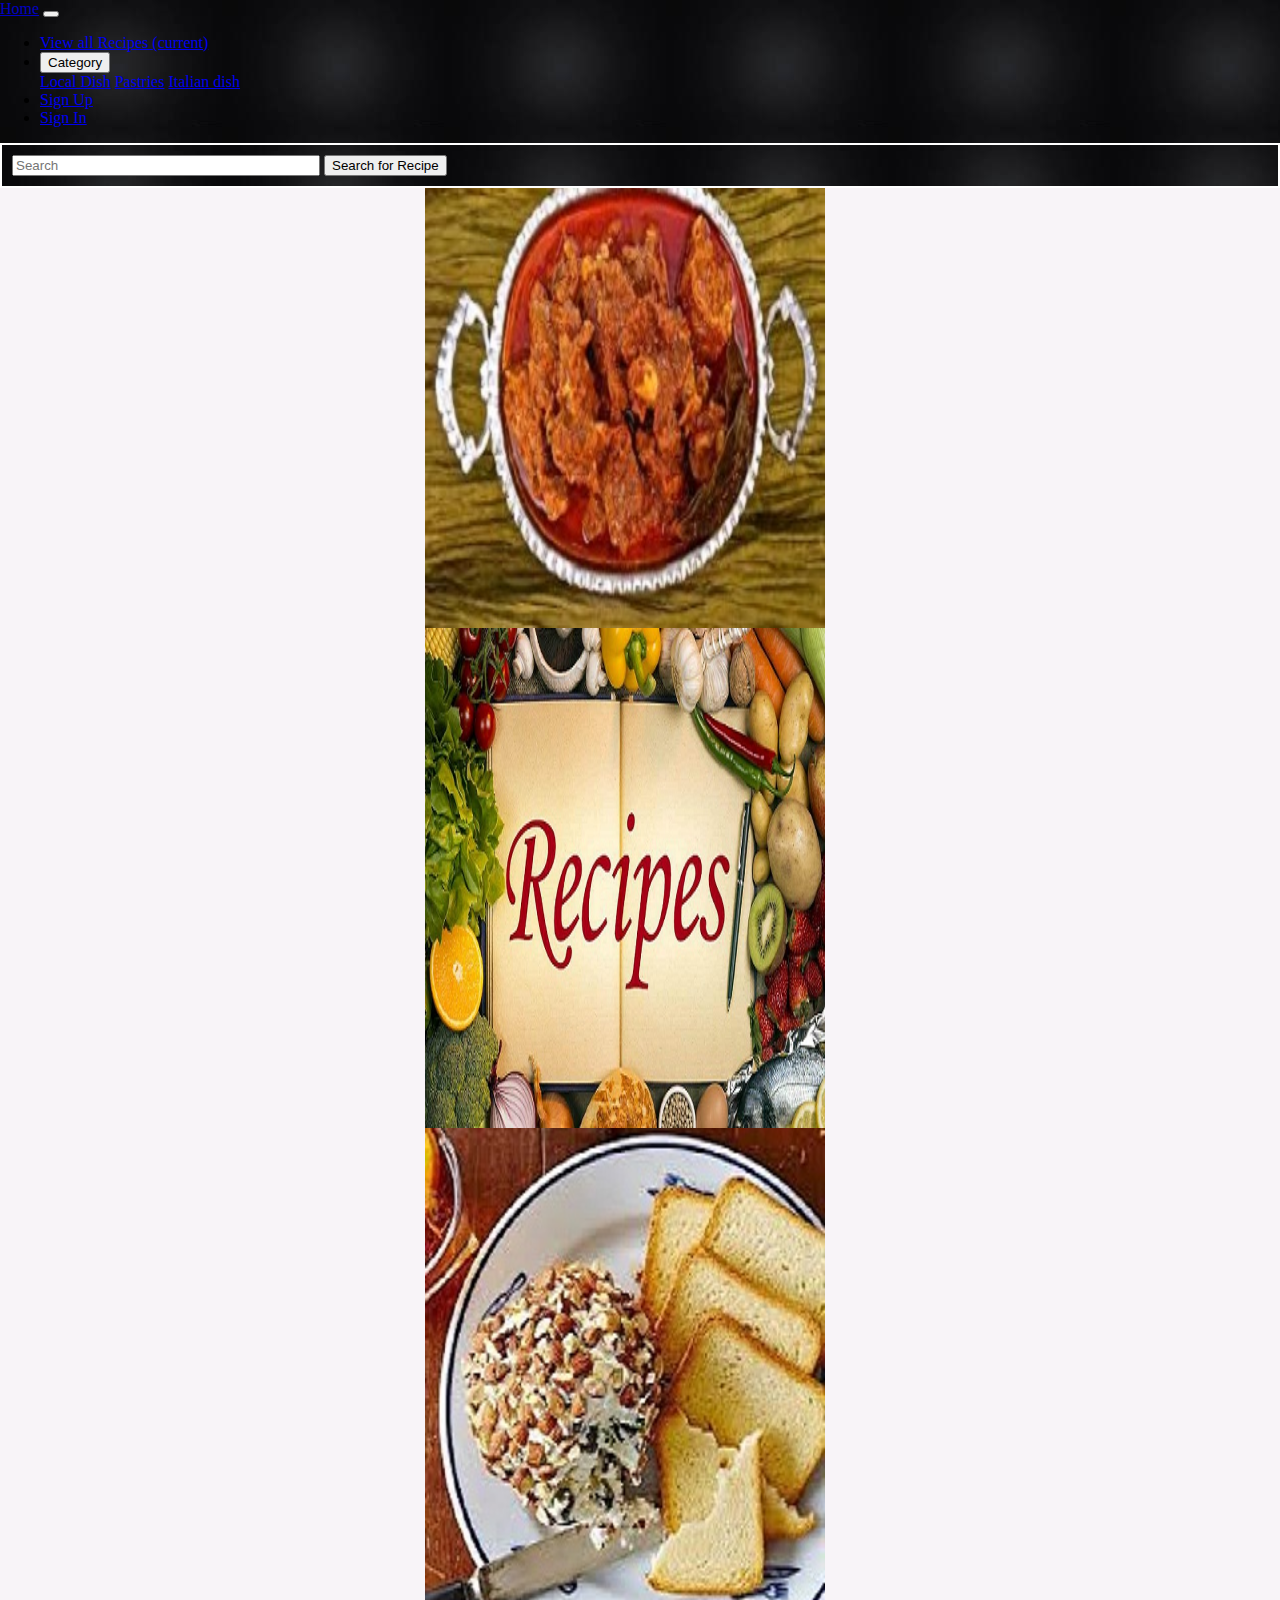
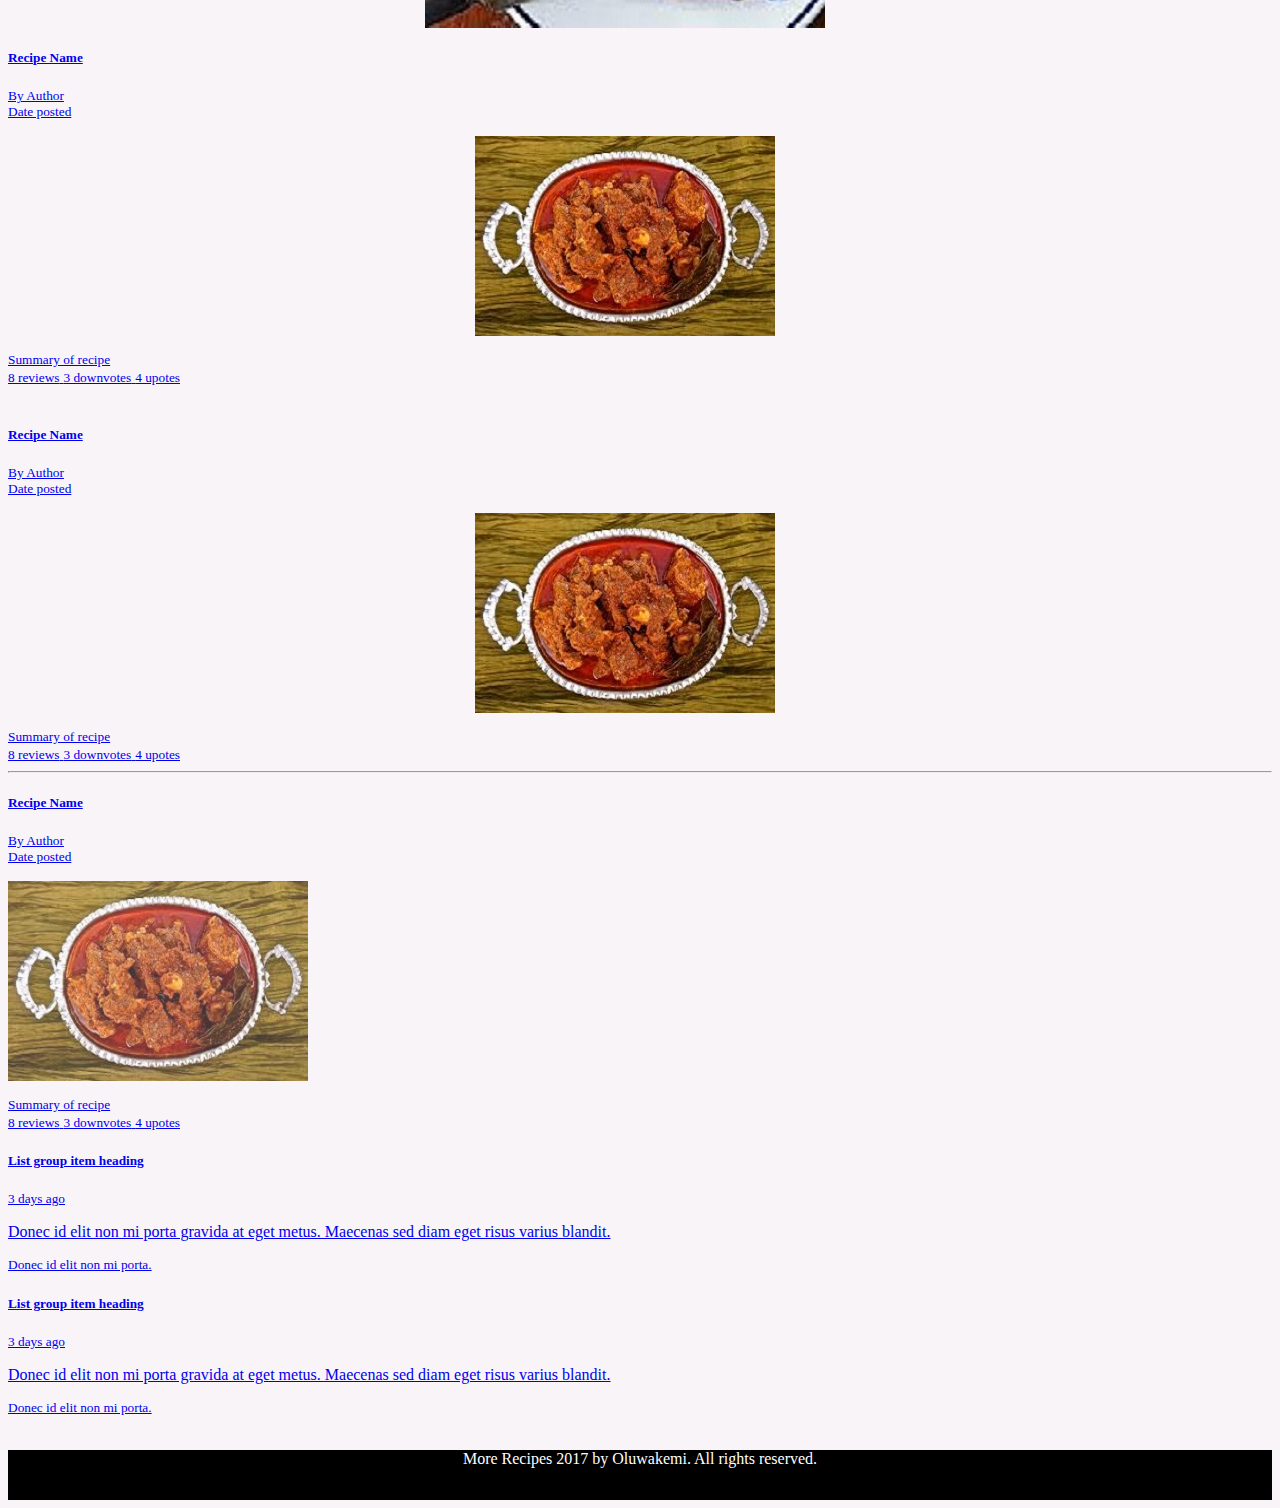
==== template/index.html @ 155be3c9 "update static files" ====
<!DOCTYPE html PUBLIC "-//W3C//DTD XHTML 1.0 Transitional//EN" "http://www.w3.org/TR/xhtml1/DTD/xhtml1-transitional.dtd">
<html xmlns="http://www.w3.org/1999/xhtml">
<head>
    <meta http-equiv="Content-Type" content="text/html; charset=iso-8859-1" />
    <meta name="viewport" content="width=device-width", initial-scale="1.0", shrink-to-fit="no">
    <!-- Bootstrap -->
    <link rel="stylesheet" href="https://maxcdn.bootstrapcdn.com/bootstrap/4.0.0-beta/css/bootstrap.min.css" integrity="sha384-/Y6pD6FV/Vv2HJnA6t+vslU6fwYXjCFtcEpHbNJ0lyAFsXTsjBbfaDjzALeQsN6M" crossorigin="anonymous">

        <link rel="stylesheet" type="text/css" href="css/css/default.css" />
        <link rel="stylesheet" type="text/css" href="css/css/component.css" />
        <script src="js/modernizr.custom.js"></script>


    <link rel="stylesheet" type="text/css" href="styles.css">
<!-- HTML5 Shim and Respond.js IE8 support of HTML5 elements and media queries -->
<!-- WARNING: Respond.js doesn't work if you view the page via file:// -->
<!--[if lt IE 9]>
    <script src="https://oss.maxcdn.com/libs/html5shiv/3.7.0/html5shiv.js"></script>
    <script src="https://oss.maxcdn.com/libs/respond.js/1.3.0/respond.min.js"></script>
<![endif]-->
    <title>More Recipes</title>

    
</head>

<body>
    <nav class="navbar navbar-expand-lg navbar-dark bg-dark">
          <!-- Navbar content -->
          <a class="navbar-brand" href="index.html">Home</a>
          <button class="navbar-toggler" type="button" data-toggle="collapse" data-target="#navbarSupportedContent" aria-controls="navbarSupportedContent" aria-expanded="false" aria-label="Toggle navigation">
            <span class="navbar-toggler-icon"></span>
          </button>

          <div class="collapse navbar-collapse" id="navbarSupportedContent">
            <ul class="navbar-nav mr-auto">
              <li class="nav-item active">
                <a class="nav-link" href="#">View all Recipes <span class="sr-only">(current)</span></a>
              </li>
              <li class="nav-item active">
                <div class="dropdown">
                  <button class="btn btn-secondary btn-sm dropdown-toggle" type="button" id="dropdownMenuButton" data-toggle="dropdown" aria-haspopup="true" aria-expanded="false">
                    Category
                  </button>
                  <div class="dropdown-menu" aria-labelledby="dropdownMenuButton">
                    <a class="dropdown-item" href="#">Local Dish</a>
                    <a class="dropdown-item" href="#">Pastries</a>
                    <a class="dropdown-item" href="#">Italian dish</a>
                  </div>
                </div>
              </li>

              <li class="nav-item">
                <a class="nav-link" href="signup.html">Sign Up</a>
              </li>
              <li class="nav-item">
                <a class="nav-link" href="signIn.html">Sign In</a>
              </li>
            </ul>
            <form class="form-inline my-2 my-lg-0">
              <input class="form-control mr-sm-2" type="text" placeholder="Search" aria-label="Search">
              <button class="btn btn-outline-success my-2 my-sm-0" type="submit">Search for Recipe</button>
            </form>
            
          </div>
    </nav>
    <div class ="topper">
        <div class="row">
            <div class="col-md-8" align="center">

                <div id="carouselExampleSlidesOnly" class="carousel slide" data-ride="carousel">
                    <div class="carousel-inner">
                        <div class="carousel-item active">
                          <img class="d-block w-50" src="images/thirdimage.jpg" alt="first slide">
                        </div>
                        <div class="carousel-item">
                          <img class="d-block w-50" src="images/bgimage.jpg" alt="Second slide">
                        </div>
                        <div class="carousel-item">
                          <img class="d-block w-50" src="images/images.jpg" alt="thirdimage">
                        </div>
                    </div>
                </div>
            </div>
            <div class="col-md-4">
                           <div class="list-group">
                              <a href="#" class="list-group-item list-group-item-action flex-column align-items-start">
                                <div class="d-flex w-100 justify-content-between">
                                  <div><h5 class="mb-1">Recipe Name<br></h5><small id="author">By Author</small></div>
                                  <small id="dateposted">Date posted</small>
                                </div>
                                <p class="mb-1"><img class = "img-responsive imgcent" src="images/thirdimage.jpg"></p>
                                <small>Summary of recipe</small> 
                                <div>
                                    <small id = reviewno> 8 reviews</small> <small id="dvno">3 downvotes</small> <small id="upvno"> 4 upotes</small>
                                </div>
                              </a>
                            </div>
                            &nbsp;
                            &nbsp;
                            <div class="list-group">
                              <a href="#" class="list-group-item list-group-item-action flex-column align-items-start">
                                <div class="d-flex w-100 justify-content-between">
                                  <div><h5 class="mb-1">Recipe Name<br></h5><small id="author">By Author</small></div>
                                  <small id="dateposted">Date posted</small>
                                </div>
                                <p class="mb-1"><img class = "img-responsive imgcent" src="images/thirdimage.jpg"></p>
                                <small>Summary of recipe</small> 
                                <div>
                                    <small id = reviewno> 8 reviews</small> <small id="dvno">3 downvotes</small> <small id="upvno"> 4 upotes</small>
                                </div>
                              </a>
                            </div>
            </div>
        </div>
    </div>
            
    <hr>
    <div class="container">

        <div class="row">
            <div class="col-md-4">
               <div class="list-group">
                  <a href="#" class="list-group-item list-group-item-action flex-column align-items-start">
                    <div class="d-flex w-100 justify-content-between">
                      <div><h5 class="mb-1">Recipe Name<br></h5><small id="author">By Author</small></div>
                      <small id="dateposted">Date posted</small>
                    </div>
                    <p class="mb-1"><img class = "img-responsive" src="images/thirdimage.jpg"></p>
                    <small>Summary of recipe</small> 
                    <div>
                        <small id = reviewno> 8 reviews</small> <small id="dvno">3 downvotes</small> <small id="upvno"> 4 upotes</small>
                    </div>
                  </a>
                </div>
            </div>
            <div class="col-md-4">
                <div class="list-group">
                  <a href="#" class="list-group-item list-group-item-action flex-column align-items-start">
                    <div class="d-flex w-100 justify-content-between">
                      <h5 class="mb-1">List group item heading</h5>
                      <small>3 days ago</small>
                    </div>
                    <p class="mb-1">Donec id elit non mi porta gravida at eget metus. Maecenas sed diam eget risus varius blandit.</p>
                    <small>Donec id elit non mi porta.</small>
                  </a>  
                </div> 
            </div>
            <div class="col-md-4">
                <div class="list-group">
                  <a href="#" class="list-group-item list-group-item-action flex-column align-items-start">
                    <div class="d-flex w-100 justify-content-between">
                      <h5 class="mb-1">List group item heading</h5>
                      <small>3 days ago</small>
                    </div>
                    <p class="mb-1">Donec id elit non mi porta gravida at eget metus. Maecenas sed diam eget risus varius blandit.</p>
                    <small>Donec id elit non mi porta.</small> 
                    </a>
                </div>
            </div>
        </div>
    </div>
        &nbsp;
    <div id="footer">
        <center>
            <p> More Recipes 2017 by Oluwakemi. All rights reserved.</p>
        </center>
    </div>
    <script src="https://code.jquery.com/jquery-3.2.1.slim.min.js" integrity="sha384-KJ3o2DKtIkvYIK3UENzmM7KCkRr/rE9/Qpg6aAZGJwFDMVNA/GpGFF93hXpG5KkN" crossorigin="anonymous"></script>
    <script src="https://cdnjs.cloudflare.com/ajax/libs/popper.js/1.11.0/umd/popper.min.js" integrity="sha384-b/U6ypiBEHpOf/4+1nzFpr53nxSS+GLCkfwBdFNTxtclqqenISfwAzpKaMNFNmj4" crossorigin="anonymous"></script>
    <script src="https://maxcdn.bootstrapcdn.com/bootstrap/4.0.0-beta/js/bootstrap.min.js" integrity="sha384-h0AbiXch4ZDo7tp9hKZ4TsHbi047NrKGLO3SEJAg45jXxnGIfYzk4Si90RDIqNm1" crossorigin="anonymous"></script>

</body>
</html>
---- template/styles.css ----
body{
	background-color: #f8f4f8;
}

div.addrecipe{
  width: 700px;
  margin: 0 auto;
  background-color:#f2f2f2;
  padding: 0 20px 20px 20px;
  border: 1px solid black;

}
.navbar.navbar-expand-lg.navbar-dark.bg-dark{
	position: fixed;
	top: 0;
	left: 0;
	width: 100%;
	z-index: 1;
	background-image:url('images/blackbg.jpg');
}
body.viewRecipe{
  width: 700px;
  margin: 0 auto;
  background-color:#f2f2f2;
  padding-top: 120px;
  border: 1px solid black;

}
.img-responsive.imgcent{
	display: block;
	margin-left: auto;
	margin-right: auto;
}
img.mainImage{
	display: block;
	margin-right: auto; 
	margin-left: auto;
}
#signNames{
	color:white;
}
table.signs{
	width: 300px;
	margin-right: auto;
	margin-left: auto;
	text-align: center;
}
.signs td a:hover {
	color: red;
}
.container img, a:hover {
	opacity: 0.8;
}


.addRecipe.addnew{
	border : 2px solid #fff;
  	padding : 10px;
  	background-color: transparent;
  	display: block;
  	margin: 0 auto;	
}
form{
  border : 2px solid #fff;
  padding : 10px;
  background-color: #ffffb3;
  display: block;
  margin: 0 auto;
}
form.container{
	width: 300px;
}
form.signup{
	width: 700px;
}

input.suby{
	margin:0 auto;
	align-content: center;
}

.btnpry{
	padding-top: 10px;
}

#footer{
	background-color:black;
	height:50px; width:100%; 
	text-align:center;
	padding-top: 0;
	color:white;
	position: bottom;
	
}
.viewRecipe{
	padding-top: 80px;
	padding-left: 30px;
	padding-right: 30px;
}
#profilename{
	color: white;
}
#carouselExampleSlidesOnly{
	width: 1000px;
}
.recdetail{
	width: 500px;
	background-color: #f2f2f2;
}

.form-inline.my-2.my-lg-0{
	margin-right: 0;
	background-color: transparent;
}
.form-control.mr-sm-2{
	width: 300px;
}
.topper.col-md-6{
	align-content: right;
}
.topper{
	padding-top: 120px;
	padding-right: 30px;
}

.method{
	padding-left: 20px;
	border: 2px solid;
}
#ingredients{
	padding-left: 20px;
	border: 2px solid;
}
.reviews{
	padding-left: 20px;
	border: 2px solid;
}
#imageRecipe{
	padding-left: 20px;
	border: 2px solid;
}
.d-block{
	width: 400px;
	height: 500px;
	margin: 0, auto;
}
.row.col-md-8{
	margin-right: auto;
	margin-left: auto;
}
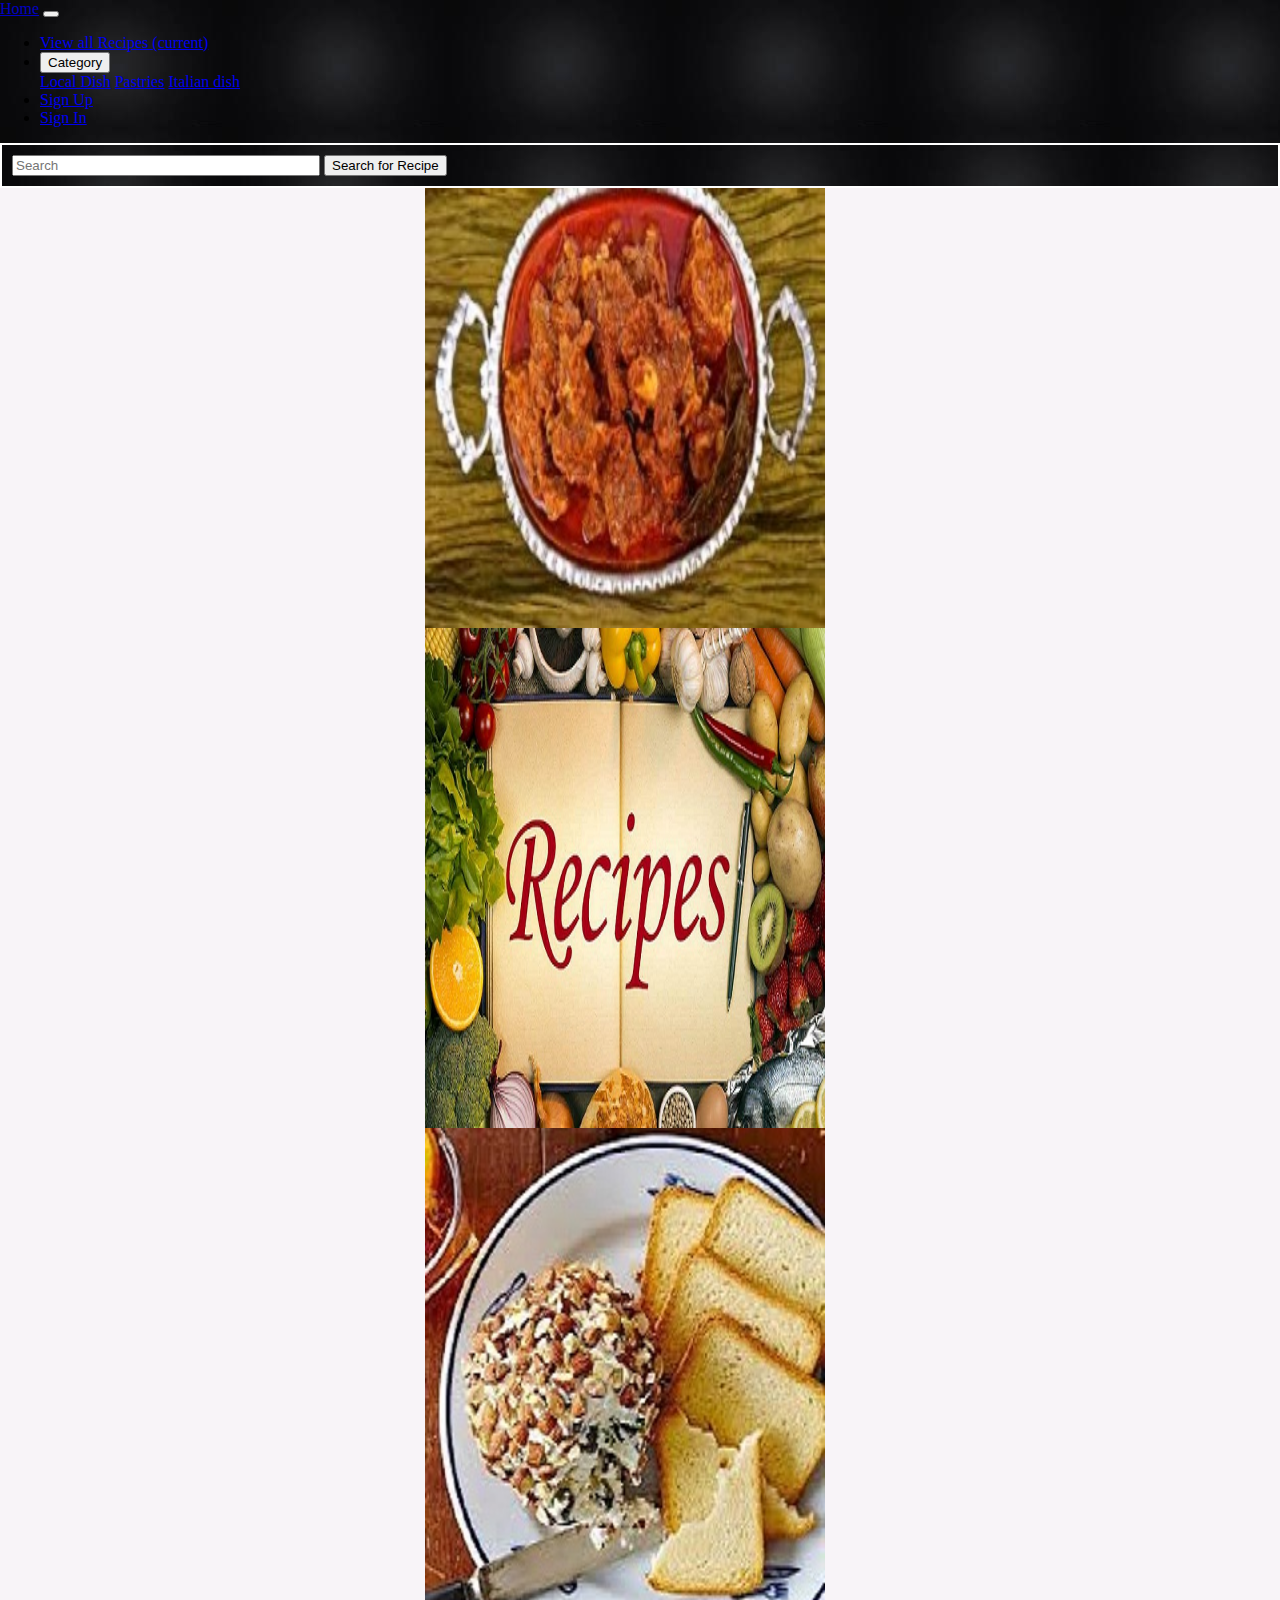
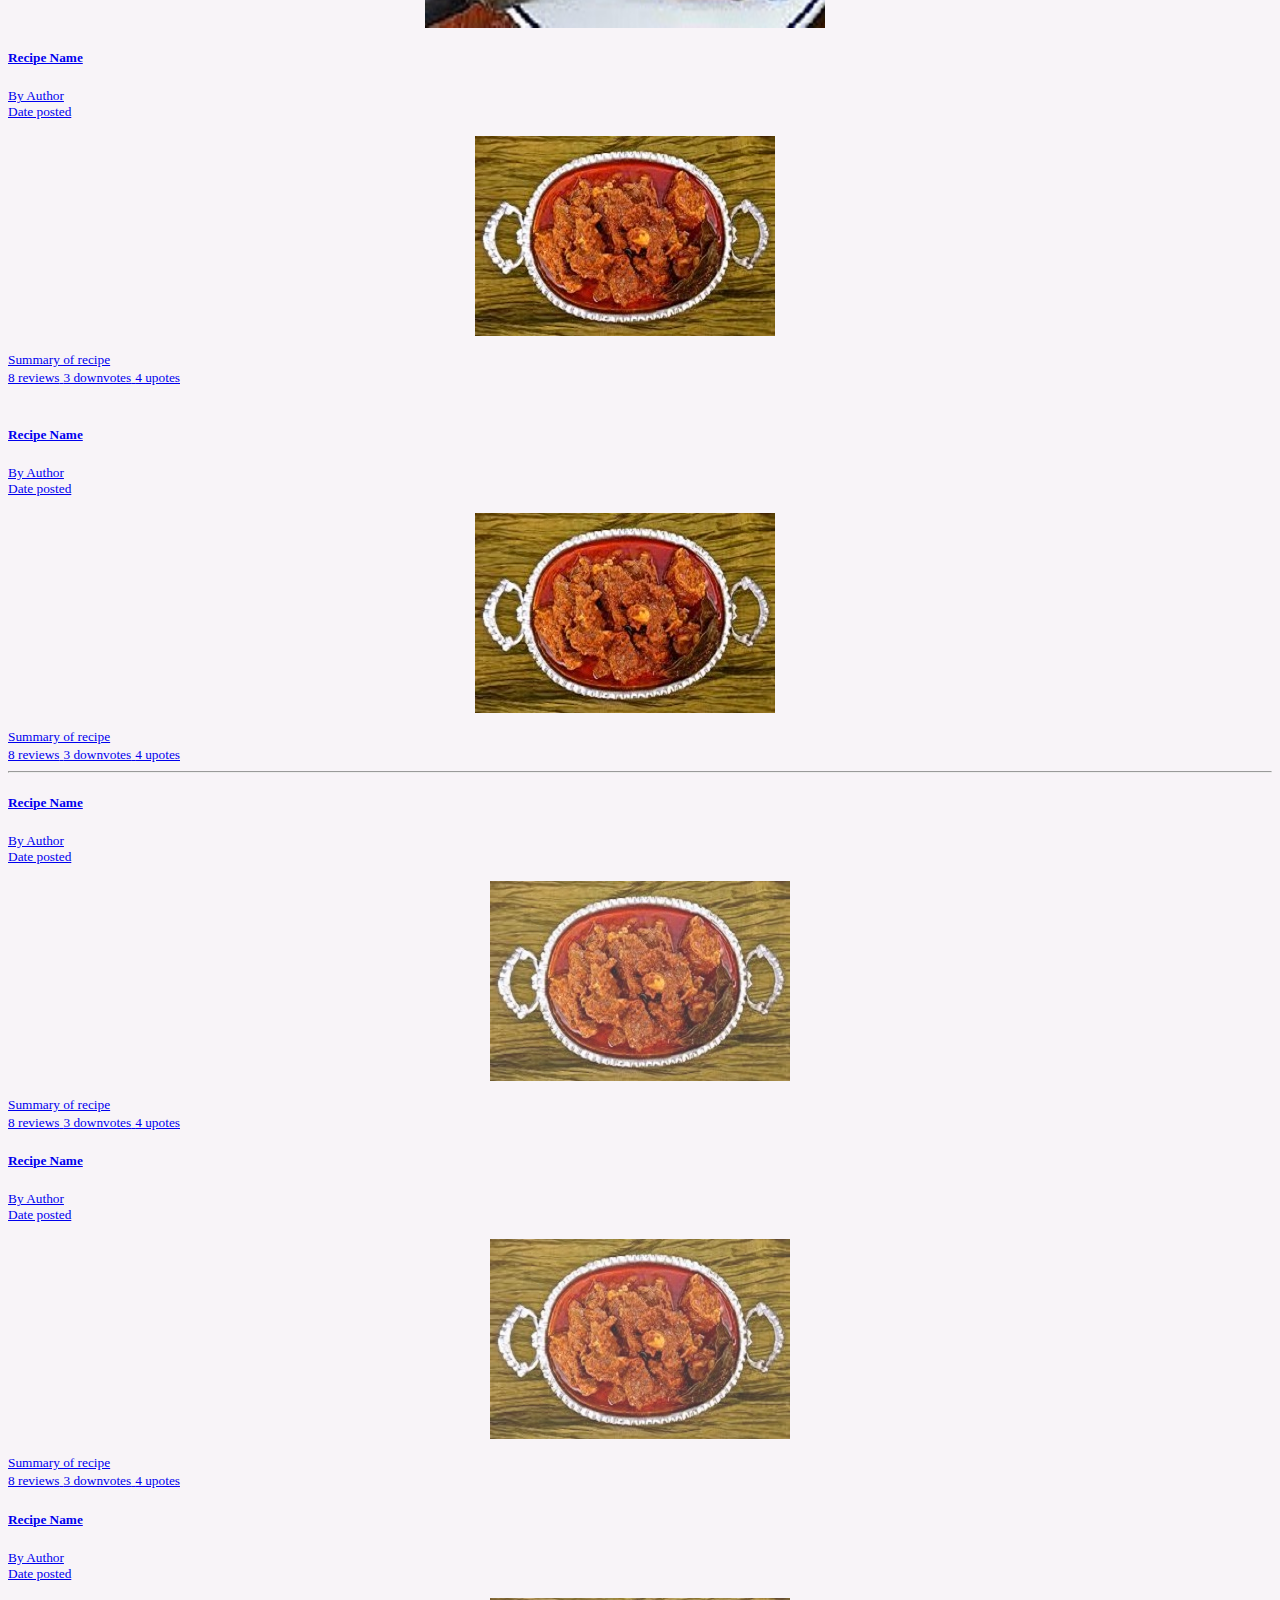
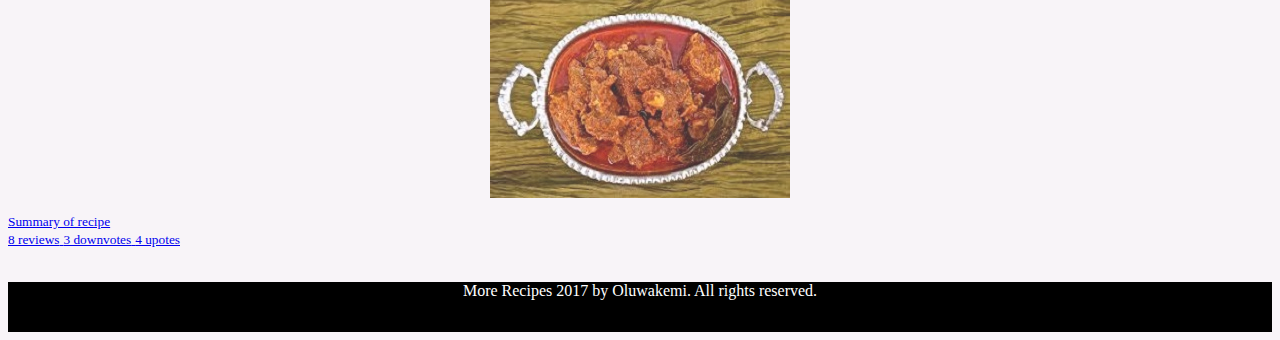
==== commit 94e10bfb: "Merge pull request #3 from kemifasae/gh-pages" ====
--- a/template/index.html
+++ b/template/index.html
@@ -34,7 +34,7 @@
           <div class="collapse navbar-collapse" id="navbarSupportedContent">
             <ul class="navbar-nav mr-auto">
               <li class="nav-item active">
-                <a class="nav-link" href="#">View all Recipes <span class="sr-only">(current)</span></a>
+                <a class="nav-link" href="recipecatalog.html">View all Recipes <span class="sr-only">(current)</span></a>
               </li>
               <li class="nav-item active">
                 <div class="dropdown">
@@ -83,7 +83,7 @@
             </div>
             <div class="col-md-4">
                            <div class="list-group">
-                              <a href="#" class="list-group-item list-group-item-action flex-column align-items-start">
+                              <a href="recipeDetail.html" class="list-group-item list-group-item-action flex-column align-items-start">
                                 <div class="d-flex w-100 justify-content-between">
                                   <div><h5 class="mb-1">Recipe Name<br></h5><small id="author">By Author</small></div>
                                   <small id="dateposted">Date posted</small>
@@ -98,7 +98,7 @@
                             &nbsp;
                             &nbsp;
                             <div class="list-group">
-                              <a href="#" class="list-group-item list-group-item-action flex-column align-items-start">
+                              <a href="recipeDetail.html" class="list-group-item list-group-item-action flex-column align-items-start">
                                 <div class="d-flex w-100 justify-content-between">
                                   <div><h5 class="mb-1">Recipe Name<br></h5><small id="author">By Author</small></div>
                                   <small id="dateposted">Date posted</small>
@@ -120,41 +120,47 @@
         <div class="row">
             <div class="col-md-4">
                <div class="list-group">
-                  <a href="#" class="list-group-item list-group-item-action flex-column align-items-start">
-                    <div class="d-flex w-100 justify-content-between">
-                      <div><h5 class="mb-1">Recipe Name<br></h5><small id="author">By Author</small></div>
-                      <small id="dateposted">Date posted</small>
-                    </div>
-                    <p class="mb-1"><img class = "img-responsive" src="images/thirdimage.jpg"></p>
-                    <small>Summary of recipe</small> 
-                    <div>
-                        <small id = reviewno> 8 reviews</small> <small id="dvno">3 downvotes</small> <small id="upvno"> 4 upotes</small>
-                    </div>
-                  </a>
+                  <a href="recipeDetail.html" class="list-group-item list-group-item-action flex-column align-items-start">
+                         <div class="d-flex w-100 justify-content-between">
+                             <div><h5 class="mb-1">Recipe Name<br></h5><small id="author">By Author</small></div>
+                                <small id="dateposted">Date posted</small>
+                             </div>
+                             <p class="mb-1"><img class = "img-responsive imgcent" src="images/thirdimage.jpg"></p>
+                             <small>Summary of recipe</small> 
+                             <div>
+                                 <small id = reviewno> 8 reviews</small> <small id="dvno">3 downvotes</small> <small id="upvno"> 4 upotes</small>
+                             </div>
+                     </a>
                 </div>
             </div>
             <div class="col-md-4">
                 <div class="list-group">
-                  <a href="#" class="list-group-item list-group-item-action flex-column align-items-start">
-                    <div class="d-flex w-100 justify-content-between">
-                      <h5 class="mb-1">List group item heading</h5>
-                      <small>3 days ago</small>
-                    </div>
-                    <p class="mb-1">Donec id elit non mi porta gravida at eget metus. Maecenas sed diam eget risus varius blandit.</p>
-                    <small>Donec id elit non mi porta.</small>
-                  </a>  
+                  <a href="recipeDetail.html" class="list-group-item list-group-item-action flex-column align-items-start">
+                                <div class="d-flex w-100 justify-content-between">
+                                  <div><h5 class="mb-1">Recipe Name<br></h5><small id="author">By Author</small></div>
+                                  <small id="dateposted">Date posted</small>
+                                </div>
+                                <p class="mb-1"><img class = "img-responsive imgcent" src="images/thirdimage.jpg"></p>
+                                <small>Summary of recipe</small> 
+                                <div>
+                                    <small id = reviewno> 8 reviews</small> <small id="dvno">3 downvotes</small> <small id="upvno"> 4 upotes</small>
+                                </div>
+                              </a>
                 </div> 
             </div>
             <div class="col-md-4">
                 <div class="list-group">
-                  <a href="#" class="list-group-item list-group-item-action flex-column align-items-start">
-                    <div class="d-flex w-100 justify-content-between">
-                      <h5 class="mb-1">List group item heading</h5>
-                      <small>3 days ago</small>
-                    </div>
-                    <p class="mb-1">Donec id elit non mi porta gravida at eget metus. Maecenas sed diam eget risus varius blandit.</p>
-                    <small>Donec id elit non mi porta.</small> 
-                    </a>
+                  <a href="recipeDetail.html" class="list-group-item list-group-item-action flex-column align-items-start">
+                      <div class="d-flex w-100 justify-content-between">
+                          <div><h5 class="mb-1">Recipe Name<br></h5><small id="author">By Author</small></div>
+                               <small id="dateposted">Date posted</small>
+                          </div>
+                           <p class="mb-1"><img class = "img-responsive imgcent" src="images/thirdimage.jpg"></p>
+                             <small>Summary of recipe</small> 
+                            <div>
+                                <small id = reviewno> 8 reviews</small> <small id="dvno">3 downvotes</small> <small id="upvno"> 4 upotes</small>
+                            </div>
+                       </a>
                 </div>
             </div>
         </div>
@@ -170,4 +176,4 @@
     <script src="https://maxcdn.bootstrapcdn.com/bootstrap/4.0.0-beta/js/bootstrap.min.js" integrity="sha384-h0AbiXch4ZDo7tp9hKZ4TsHbi047NrKGLO3SEJAg45jXxnGIfYzk4Si90RDIqNm1" crossorigin="anonymous"></script>
 
 </body>
-</html>+</html>
--- a/template/styles.css
+++ b/template/styles.css
@@ -5,10 +5,13 @@
 div.addrecipe{
   width: 700px;
   margin: 0 auto;
-  background-color:#f2f2f2;
-  padding: 0 20px 20px 20px;
-  border: 1px solid black;
+  
+  margin-bottom: 30px;
+  border: 1px solid black;	
 
+}
+.wholeprofile{
+	margin-top: 100px;
 }
 .navbar.navbar-expand-lg.navbar-dark.bg-dark{
 	position: fixed;
@@ -26,16 +29,15 @@
   border: 1px solid black;
 
 }
+#persona{
+	border: 2px solid;
+}
 .img-responsive.imgcent{
 	display: block;
 	margin-left: auto;
 	margin-right: auto;
 }
-img.mainImage{
-	display: block;
-	margin-right: auto; 
-	margin-left: auto;
-}
+
 #signNames{
 	color:white;
 }
@@ -52,14 +54,12 @@
 	opacity: 0.8;
 }
 
+img.mainImage{
+	display: block;
+	margin-right: auto; 
+	margin-left: auto;
+}
 
-.addRecipe.addnew{
-	border : 2px solid #fff;
-  	padding : 10px;
-  	background-color: transparent;
-  	display: block;
-  	margin: 0 auto;	
-}
 form{
   border : 2px solid #fff;
   padding : 10px;
@@ -82,7 +82,10 @@
 .btnpry{
 	padding-top: 10px;
 }
-
+.favorited{
+	margin-top: 100px;
+	border: 2px solid black;
+}
 #footer{
 	background-color:black;
 	height:50px; width:100%; 
